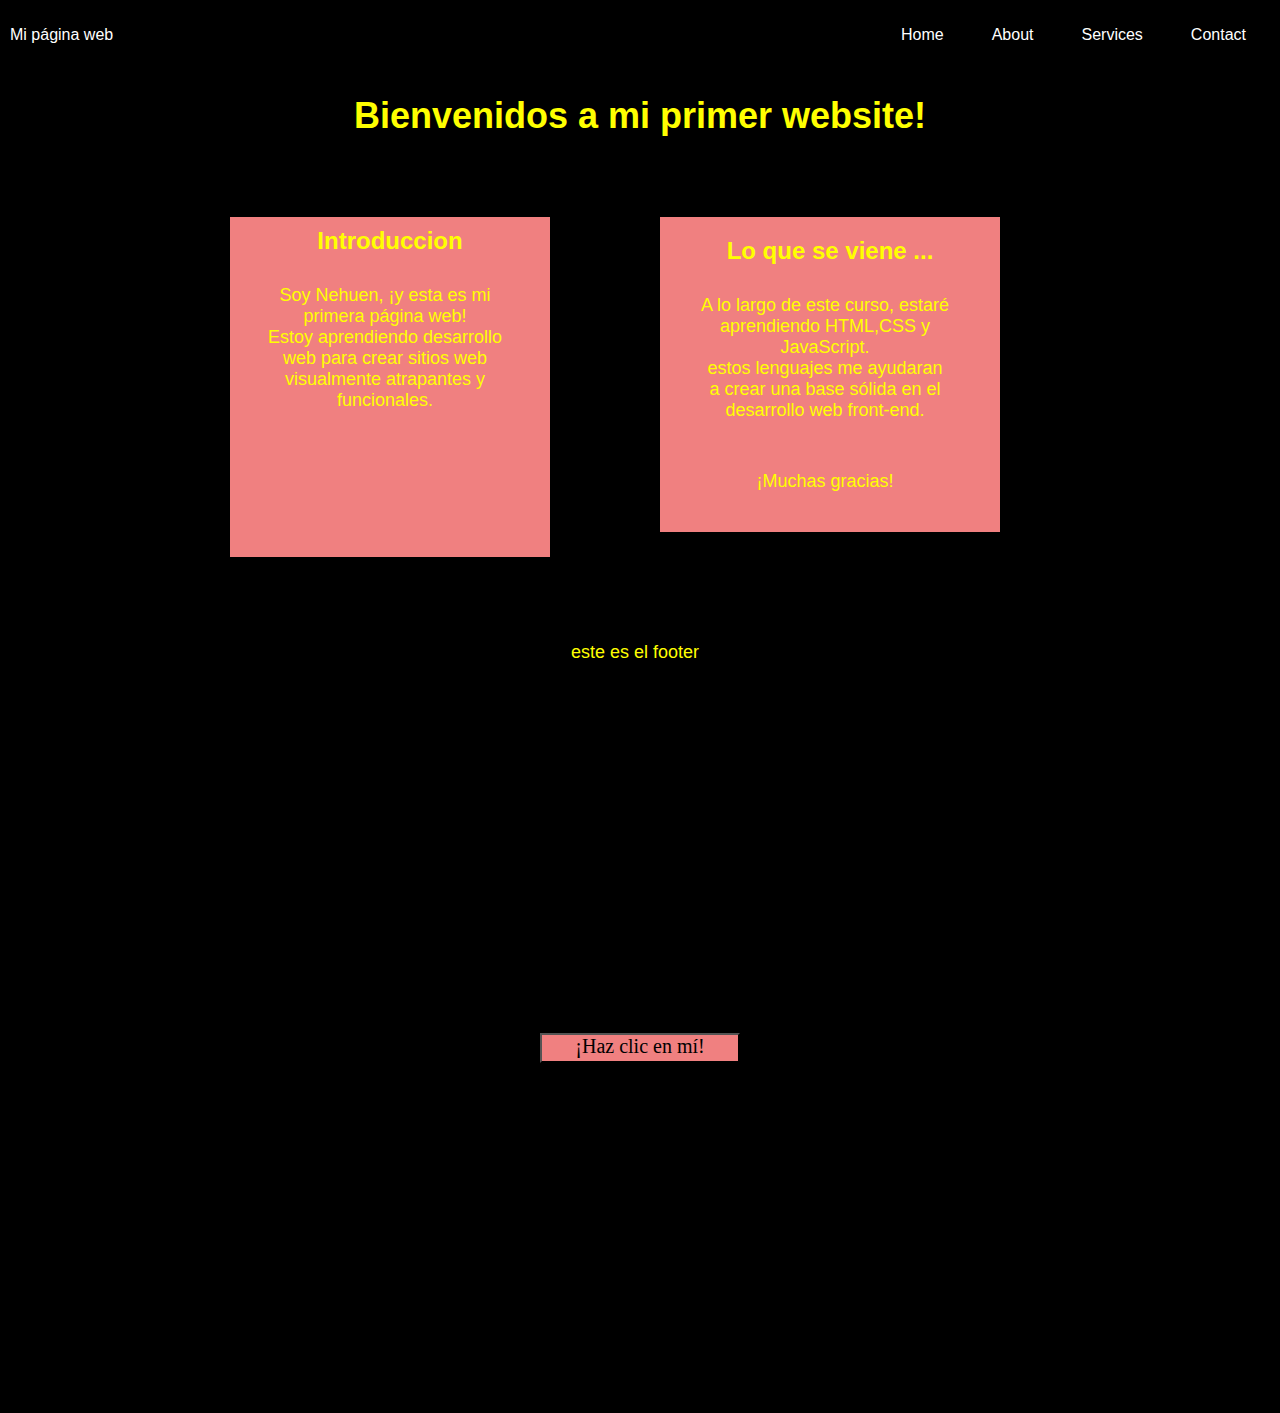
==== index.html @ 0de6c734 "Initial commit" ====
<!DOCTYPE html>
<html lang="es">
    <head>
        <meta charset="utf-8"  />
        <meta name="viewport" content="width=device-width, initial-scale=1">
        <link rel="stylesheet" type="text/css" href="styles.css">
        <title>Mi Primera pagina</title>
    </head>
    <body>
        <div class="container-nav">
            <nav class="navbar" role="navigation">
              <a href="index.html" class="brand">Mi página web</a>
              <ul class="nav-links">
                <li><a href="index.html">Home</a></li>
                <li><a href="about.html">About</a></li>
                <li><a href="services.html">Services</a></li>
                <li><a href="contact.html">Contact</a></li>
              </ul>
            </nav>
            <div class="boton">
            <button class="button-menu-toggle">Menu</button>
           </div>
           </div>
        <header><h1>Bienvenidos a mi primer website!</h1></header>

        <main>

            <section class="cont">
            <div class="box">
                <h2 class="tit">Introduccion</h2>
            <p>Soy Nehuen, ¡y esta es mi primera página web!<br>
             Estoy aprendiendo desarrollo web para crear sitios web visualmente atrapantes y funcionales.<p>
            </section>
            <section>
                <div class="box1">
            <h2 class="tit">Lo que se viene ...</h2>
            <div class="text">
            <p>A lo largo de este curso, estaré aprendiendo HTML,CSS y JavaScript. <br>estos lenguajes me ayudaran a crear una base sólida en el desarrollo web front-end.<br>
             <p>¡Muchas gracias!</p>
                   </div>
                 </div>
                 <iframe width="500" height="300" class="video" src="https://www.youtube.com/embed/qWcwFMAqpME" title="YouTube video player" frameborder="0" allow="accelerometer; autoplay; clipboard-write; encrypted-media; gyroscope; picture-in-picture; web-share" allowfullscreen></iframe>
           </section>
        </main>
    </div>
    <footer>
      <p>este es el footer</p>
    <div class="push"><button onClick="showAlert()" aria-label="Haz clic en mí" class="button">¡Haz clic en mí!</button></div>
    </footer>
      <script src="script.js"></script>
    </body>
</html>
---- styles.css ----
*{
  padding: 0;
  margin: 0;
}
header{
  padding: 25px;
}
main {
  /* max-width: 90%; */
  display: flex;
  justify-content: center;
  height: 450px;
  max-height: 10000px;
}
.cont{
  display:flex;
  
}
.box {
  /* display: flex; */
  justify-content: right;
  background-color: lightcoral;
  width: 300px;
  /* height: 185px; */
  padding: 20px;
  border: 5px solid black;
  margin: 50px;
}

.box1 {
  background-color: lightcoral;
  width: 300px;
  /* height: 168px; */
  padding: 20px;
  border: 5px solid black;
  margin: 50px;
}

.box {
  padding: 10px 10px 10px 10px;
}

body {
  background-color: black;
  color: yellow;
  font-family: 'Gill Sans', 'Gill Sans MT', Calibri, 'Trebuchet MS', sans-serif;
  text-align: center;
}

h1 {
  font-family: 'Franklin Gothic Medium', 'Arial Narrow', Arial, sans-serif;
  font-size: 36px;
  text-align: center;
}

h2 {
  text-align: center;
  /* display: flex; */
  /* position: absolute; */

}

h3 {
  text-align: center;
}

p {
  font-family: 'Lucida Sans', 'Lucida Sans Regular', 'Lucida Grande', 'Lucida Sans Unicode', Geneva, Verdana, sans-serif;
  font-size: 18px;
  padding: 20px;
  margin: 10px 10px 0px 0px;
}

.texto {
  background-color: black;
  border-radius: 30px;
}
.boton{
  display:flex;
  position: relative;
}
.button{
  display:flex;
  justify-content: center;
  margin:auto;
  font-family:Cambria, Cochin, Georgia, Times, 'Times New Roman', serif;
  background-color:lightcoral;
  font-size: 20px;
  height: 30px;
  width: 200px;
  color:black;
}
.container-nav {
  display: flex;
  padding: 10px;
  height: 50px;
  background-color: black;
}


.navbar {
  display: flex;
  justify-content: space-between;
  width: 100%;
}


.brand {
  display: flex;
  align-items: center;
}


li>a {
  padding: 8px 24px;
}


li {
  list-style-type: none;
}


a {
  color: white;
  text-decoration:none;
}


.nav-links {
  display: flex;
  align-items: center;
}


.button-menu-toggle {
  display: none;
}

@media (max-width: 768px) {
  .column {
    flex: 100%;
  }


  .nav-links {
    display: none;
  }


  .button-menu-toggle {
    display: block;
    background-color: white;
    border:none;
    border-radius: 50px;
    padding: 0 24px;
    font-family: monospace;
    font-weight: bold;
    font-size: 20px;
  }
 
  .nav-links.nav-links-responsive {
    position: absolute;
    display: flex;
    background-color: rgba(20,20,20,0.95);
    width: 100%;
    height: 100%;
    top: 70px;
    left: 0;
    flex-direction: column;
    padding-top: 200px;
    align-items: center;
    gap:70px;
    font-size: 40px;


  }
}
.about{
  display: flex;
  flex-direction: top;
  justify-content: top;
  align-items: top;
  font-family: 'Times New Roman', Times, serif;
  font-size: 20px;
}
.imagen{
  display: flex;
  flex-direction: row;
  justify-content: space-between;
}
.imagen1{
  display: flex;
  justify-content: right;
  height: 200px;
  width: 200px;
}
.imagen2{
  display: flex;
  width: 200px;
  height: 200px;
}
.imagen3{
display: flex;
width: 200px;
height: 200px;
}
.cont1{
  display: flex;
  flex-direction: column;
}.video{
  display: flex;
  position: relative;
  right: 250px;
}
.footer{
  display: flex;
  height: 250px;
}
.push{
  margin: 350px;
}
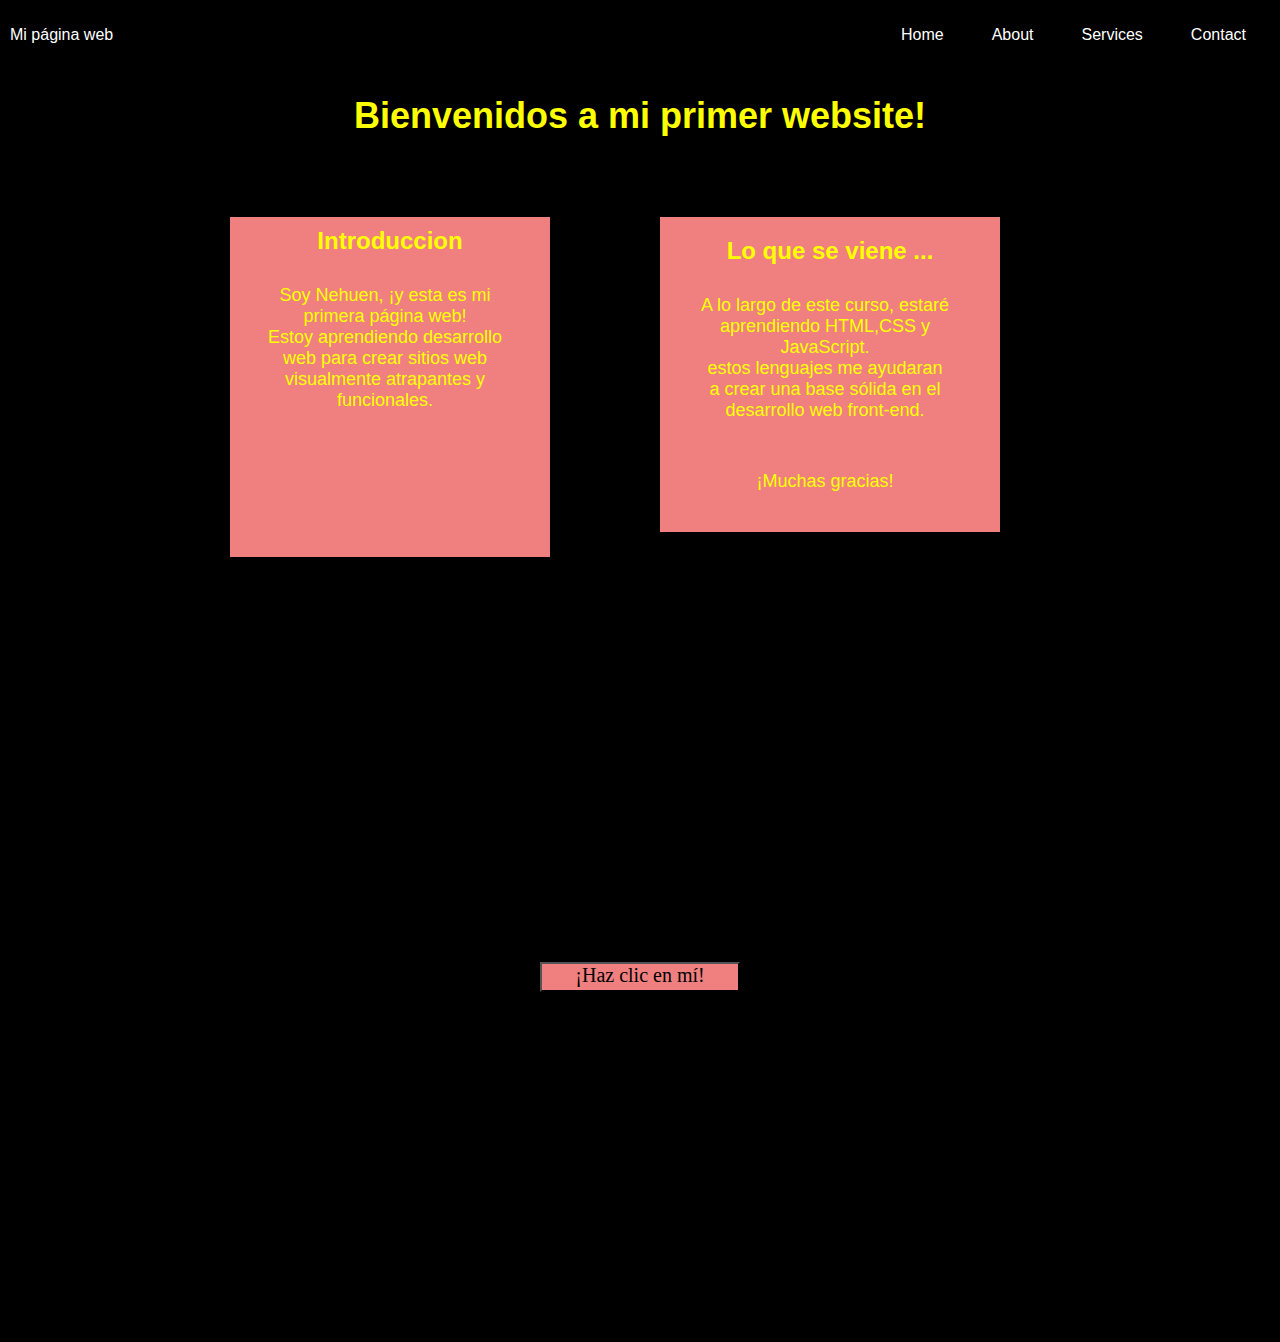
==== commit 7475af4b: "mi primera confirmación de actualización" ====
--- a/index.html
+++ b/index.html
@@ -44,7 +44,6 @@
         </main>
     </div>
     <footer>
-      <p>este es el footer</p>
     <div class="push"><button onClick="showAlert()" aria-label="Haz clic en mí" class="button">¡Haz clic en mí!</button></div>
     </footer>
       <script src="script.js"></script>
